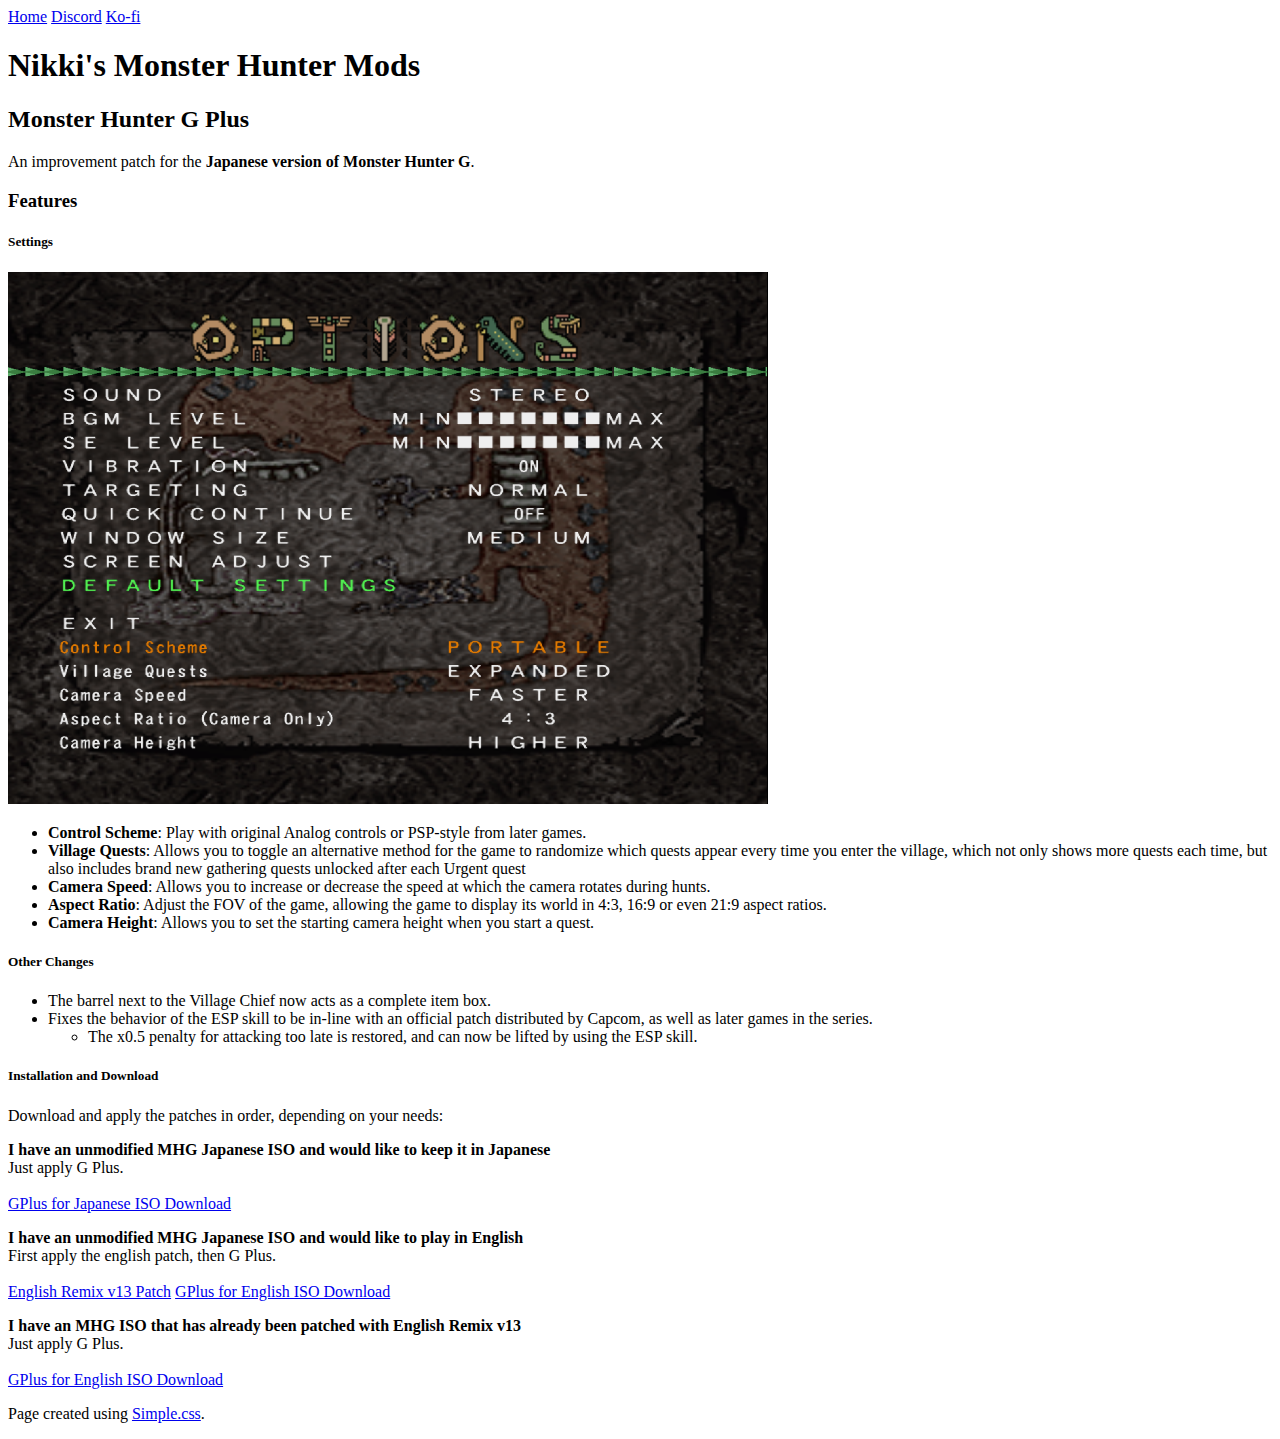
==== gplus.html @ a0bd2090 "Update to latest patches" ====
<!DOCTYPE html>
<html lang="en">
<head>
    <meta charset="UTF-8">
    <meta name="viewport" content="width=device-width, initial-scale=1.0">
    <title>Nikki's MonHun Stuff</title>
    <link rel="stylesheet" href="https://cdn.simplecss.org/simple.min.css">
</head>
<body>
    <header>
        <nav>
            <a href="index.html">Home</a>
            <a href="https://discord.gg/FGkHwysqe6">Discord</a>
            <a href="https://ko-fi.com/nyanyucchi">Ko-fi</a>
        </nav>
        <h1>Nikki's Monster Hunter Mods</h1>
    </header>
    <main>
        <h2>Monster Hunter G Plus</h2>
        <p>
            An improvement patch for the <strong>Japanese version of Monster Hunter G</strong>.
            <br>
        </p>
        <h3>Features</h3>
        <h5>Settings</h5>
        <img src="res/mhg-settings.png" alt="Settings screen">
        <ul>
            <li><strong>Control Scheme</strong>: Play with original Analog controls or PSP-style from later games.</li>
            <li><strong>Village Quests</strong>: Allows you to toggle an alternative method for the game to randomize which quests appear every time you enter the village, which not only shows more quests each time, but also includes brand new gathering quests unlocked after each Urgent quest</li>
            <li><strong>Camera Speed</strong>: Allows you to increase or decrease the speed at which the camera rotates during hunts.</li>
            <li><strong>Aspect Ratio</strong>: Adjust the FOV of the game, allowing the game to display its world in 4:3, 16:9 or even 21:9 aspect ratios.</li>
            <li><strong>Camera Height</strong>: Allows you to set the starting camera height when you start a quest.</li>
        </ul>
        <h5>Other Changes</h5>
        <ul>
            <li>The barrel next to the Village Chief now acts as a complete item box.</li>
            <li>Fixes the behavior of the ESP skill to be in-line with an official patch distributed by Capcom, as well as later games in the series.</li>
            <ul><li>The x0.5 penalty for attacking too late is restored, and can now be lifted by using the ESP skill.</li></ul>
        </ul>
        <h5>Installation and Download</h5>
        <p>Download and apply the patches in order, depending on your needs:</p>
        <p class="notice">
            <strong>I have an unmodified MHG Japanese ISO and would like to keep it in Japanese</strong>
            <br>
            Just apply G Plus.
            <br>
            <br>
            <a class="button" href="GPlus/MHGJPlus Jpn Final.xdelta">GPlus for Japanese ISO Download</a>
        </p>
        <p class="notice">
            <strong>I have an unmodified MHG Japanese ISO and would like to play in English</strong>
            <br>
            First apply the english patch, then G Plus.
            <br>
            <br>
            <a class="button" href="https://mholdschool.com/viewtopic.php?t=1143">English Remix v13 Patch</a>
            <a class="button" href="GPlus/MHGJPlus EngV13 Final.xdelta">GPlus for English ISO Download</a>
        </p>
        <p class="notice">
            <strong>I have an MHG ISO that has already been patched with English Remix v13</strong>
            <br>
            Just apply G Plus.
            <br>
            <br>
            <a class="button" href="GPlus/MHGJPlus EngV13 Final.xdelta">GPlus for English ISO Download</a>
        </p>
    </main>
    <footer>
        <p>Page created using <a href="https://simplecss.org/">Simple.css</a>.</p>
    </footer>
</body>
</html>
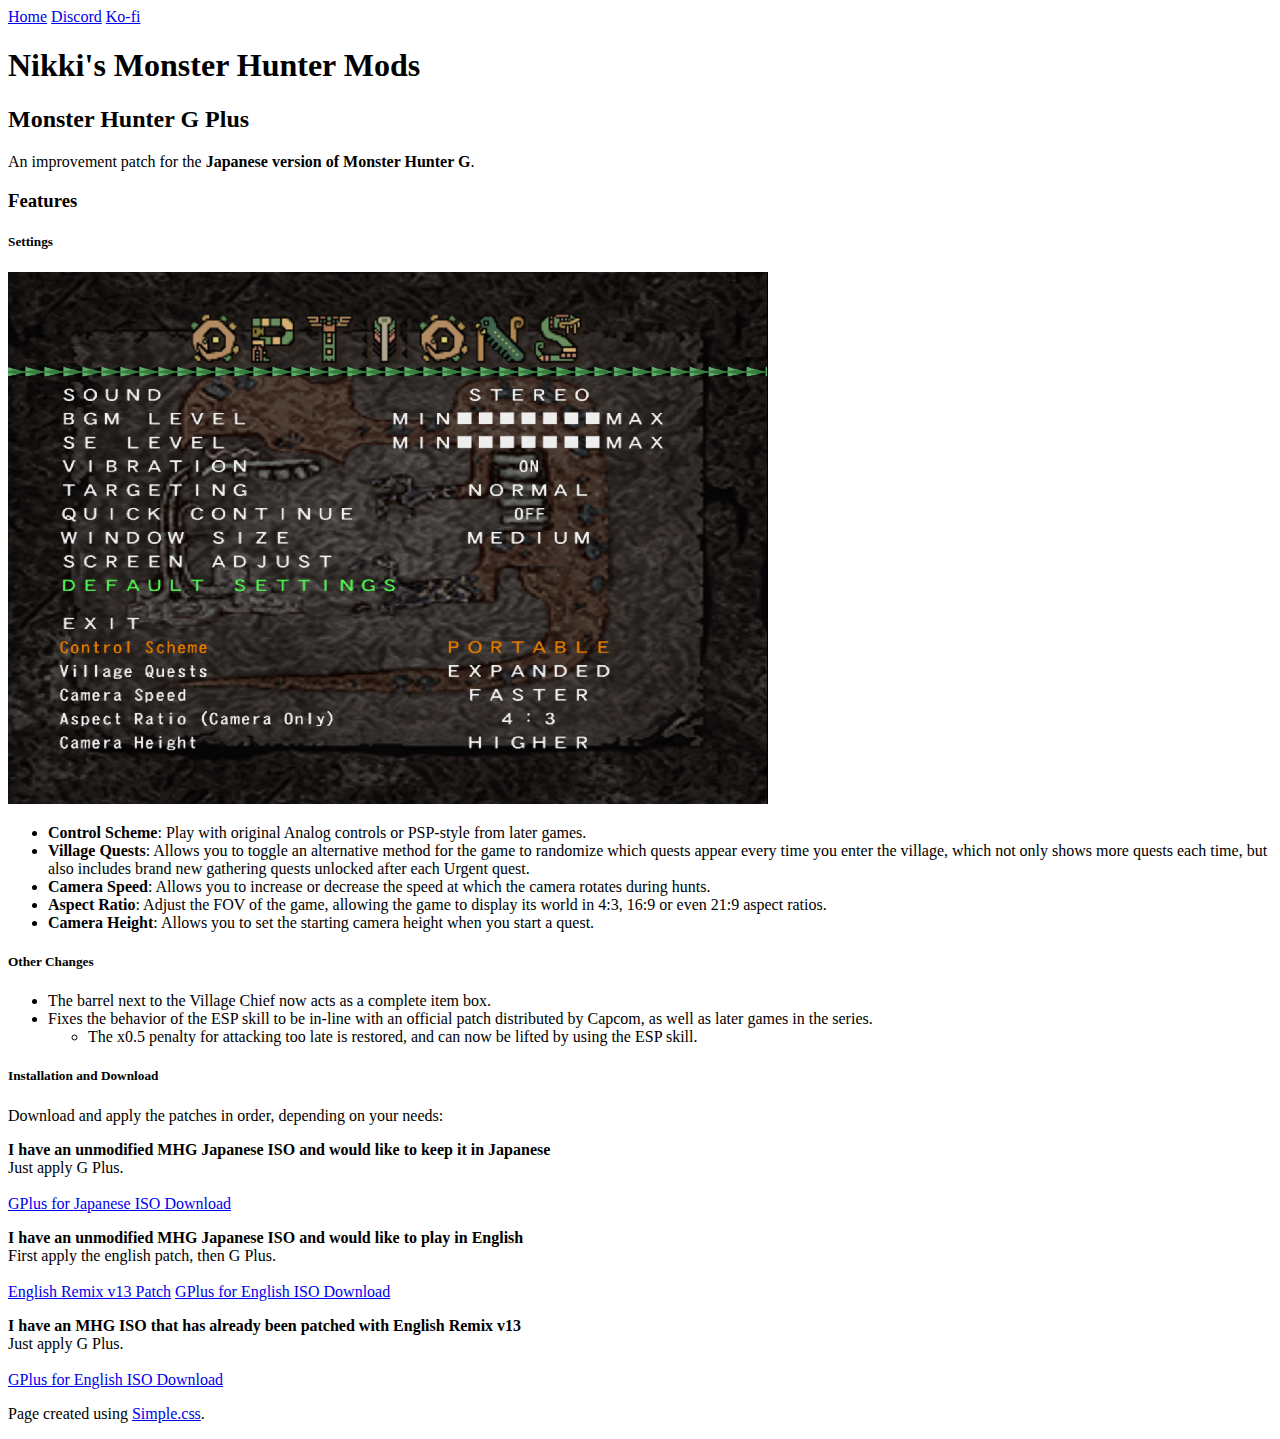
==== commit 98e9b7b2: "1J v4" ====
--- a/gplus.html
+++ b/gplus.html
@@ -26,7 +26,7 @@
         <img src="res/mhg-settings.png" alt="Settings screen">
         <ul>
             <li><strong>Control Scheme</strong>: Play with original Analog controls or PSP-style from later games.</li>
-            <li><strong>Village Quests</strong>: Allows you to toggle an alternative method for the game to randomize which quests appear every time you enter the village, which not only shows more quests each time, but also includes brand new gathering quests unlocked after each Urgent quest</li>
+            <li><strong>Village Quests</strong>: Allows you to toggle an alternative method for the game to randomize which quests appear every time you enter the village, which not only shows more quests each time, but also includes brand new gathering quests unlocked after each Urgent quest.</li>
             <li><strong>Camera Speed</strong>: Allows you to increase or decrease the speed at which the camera rotates during hunts.</li>
             <li><strong>Aspect Ratio</strong>: Adjust the FOV of the game, allowing the game to display its world in 4:3, 16:9 or even 21:9 aspect ratios.</li>
             <li><strong>Camera Height</strong>: Allows you to set the starting camera height when you start a quest.</li>
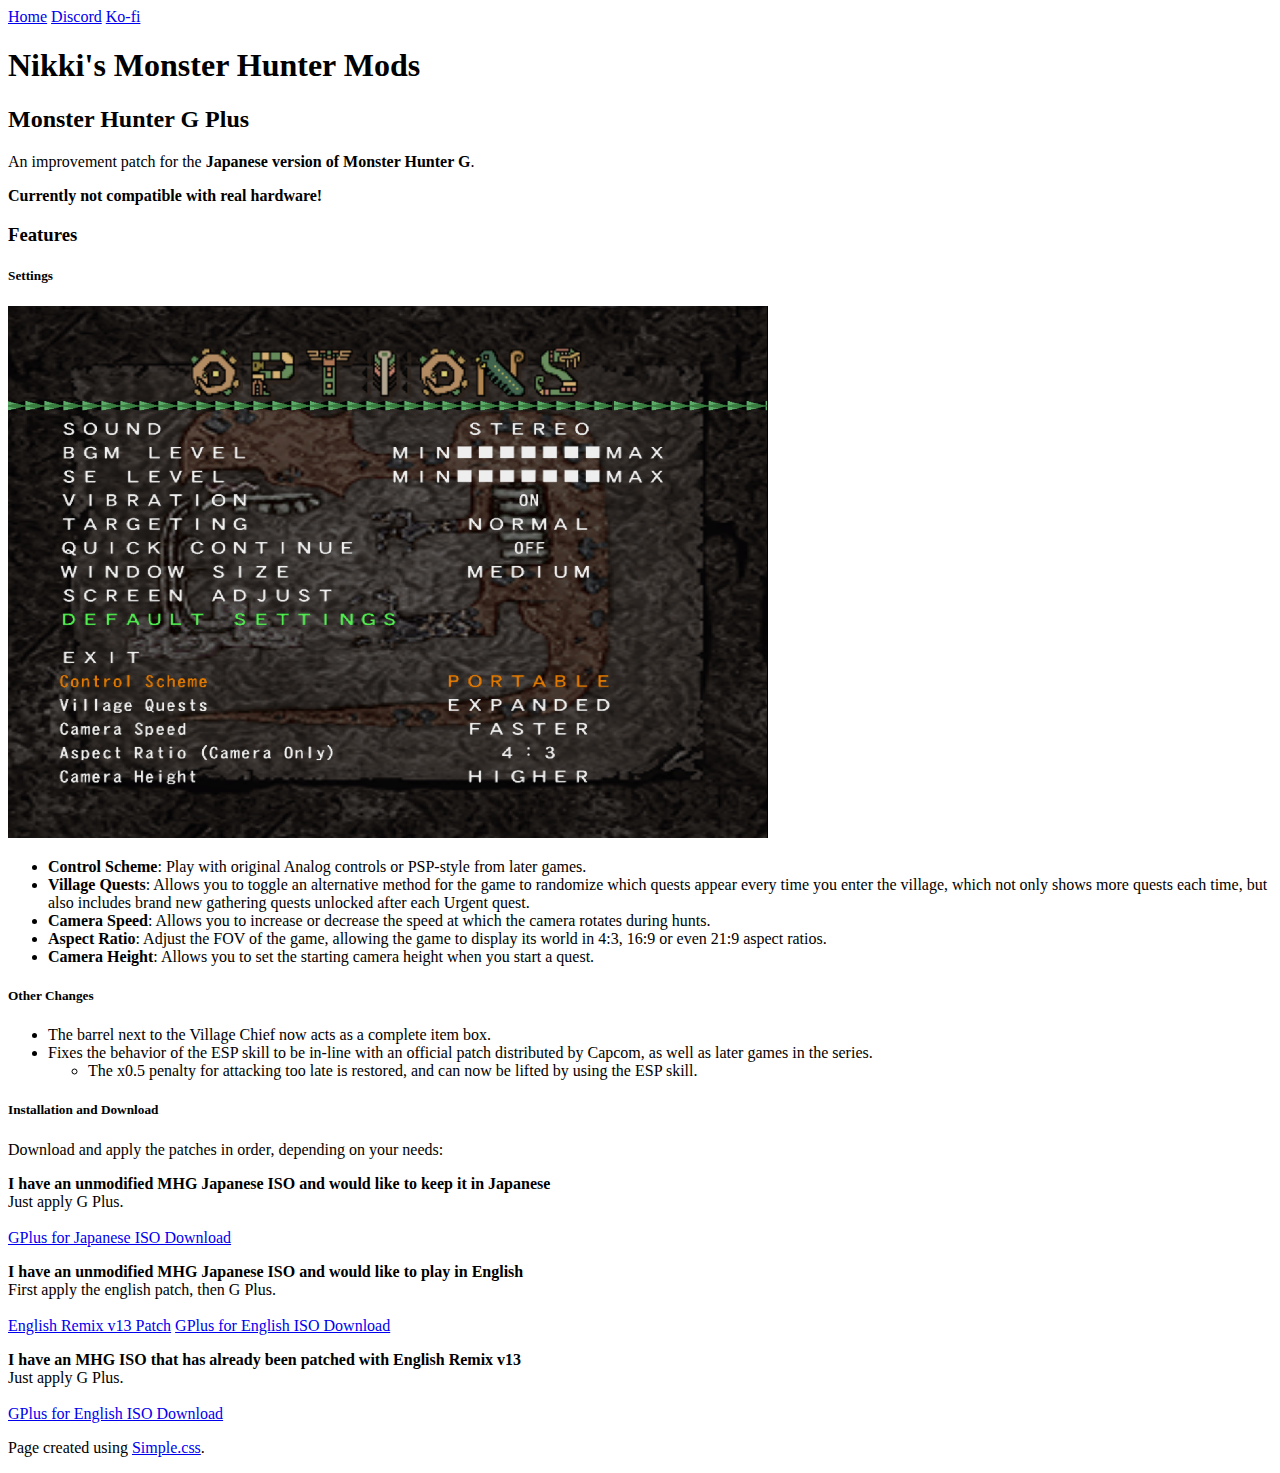
==== commit f70b794c: "real hardware" ====
--- a/gplus.html
+++ b/gplus.html
@@ -21,6 +21,7 @@
             An improvement patch for the <strong>Japanese version of Monster Hunter G</strong>.
             <br>
         </p>
+        <p class="notice"><strong>Currently not compatible with real hardware!</strong></p>
         <h3>Features</h3>
         <h5>Settings</h5>
         <img src="res/mhg-settings.png" alt="Settings screen">
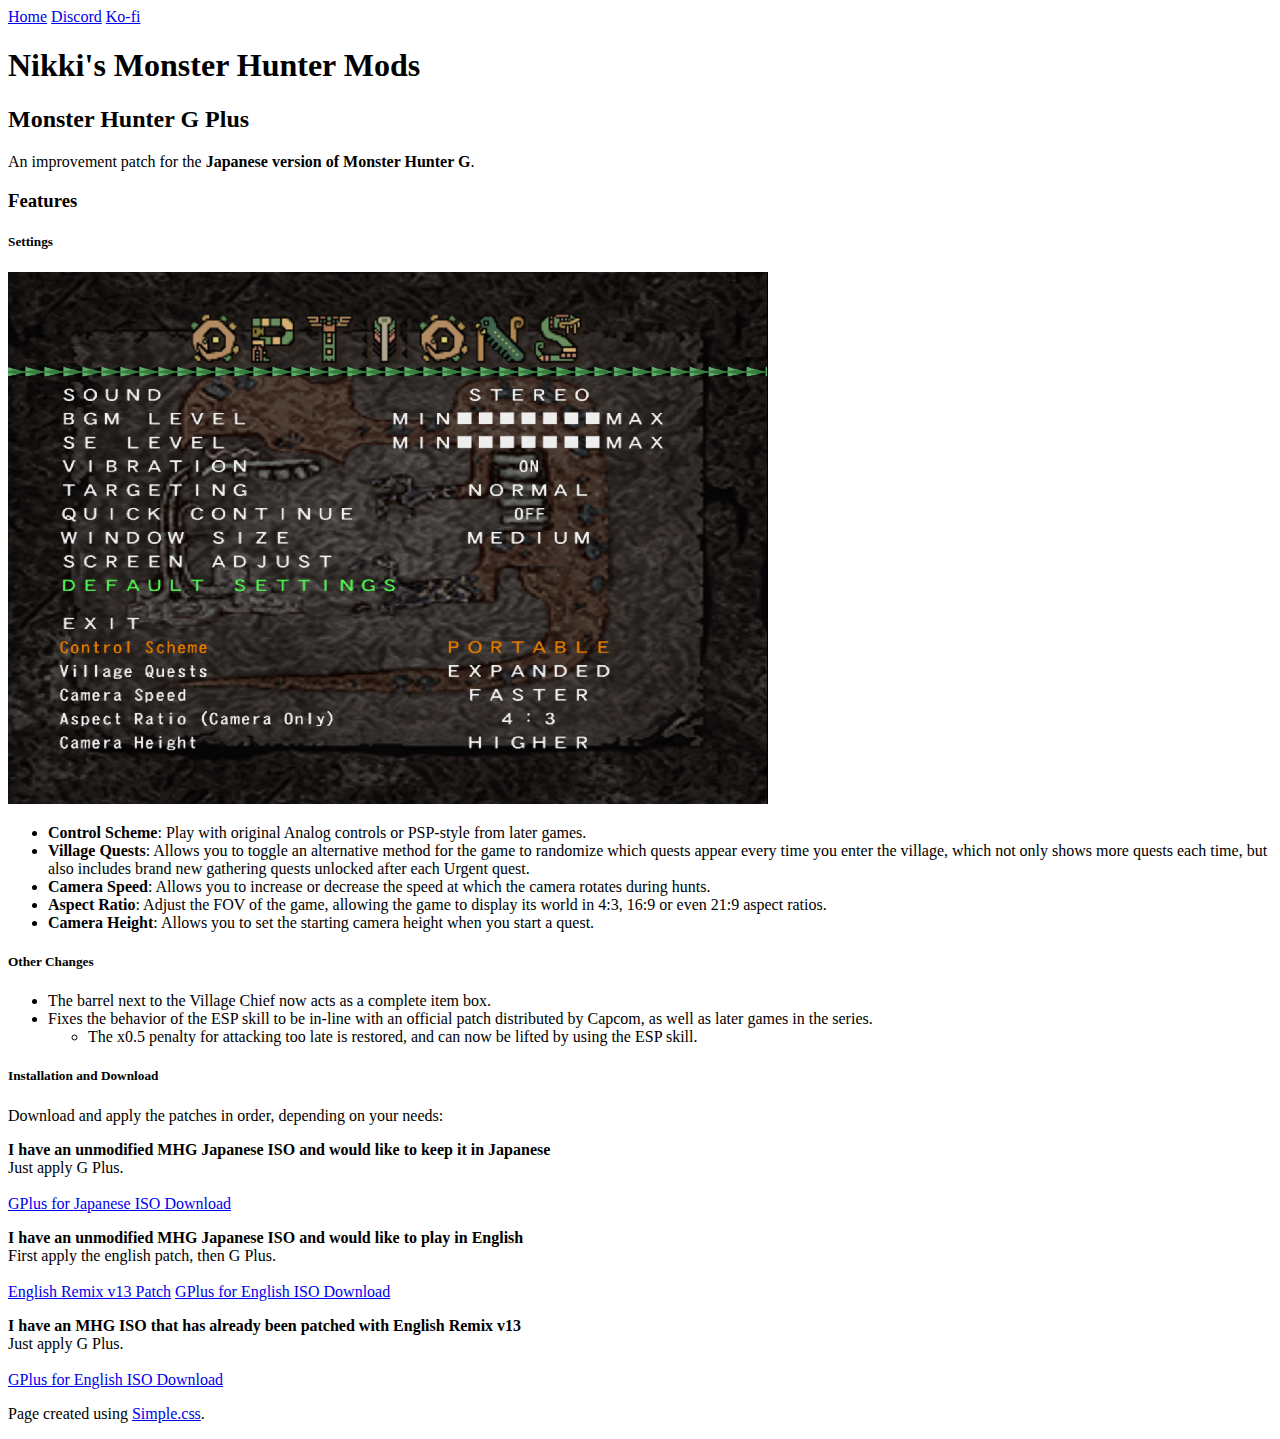
==== commit 6f8a7295: "G Fix" ====
--- a/gplus.html
+++ b/gplus.html
@@ -21,7 +21,6 @@
             An improvement patch for the <strong>Japanese version of Monster Hunter G</strong>.
             <br>
         </p>
-        <p class="notice"><strong>Currently not compatible with real hardware!</strong></p>
         <h3>Features</h3>
         <h5>Settings</h5>
         <img src="res/mhg-settings.png" alt="Settings screen">
@@ -46,7 +45,7 @@
             Just apply G Plus.
             <br>
             <br>
-            <a class="button" href="GPlus/MHGJPlus Jpn Final.xdelta">GPlus for Japanese ISO Download</a>
+            <a class="button" href="GPlus/MHGJPlus Jpn Final QuestFix.xdelta">GPlus for Japanese ISO Download</a>
         </p>
         <p class="notice">
             <strong>I have an unmodified MHG Japanese ISO and would like to play in English</strong>
@@ -55,7 +54,7 @@
             <br>
             <br>
             <a class="button" href="https://mholdschool.com/viewtopic.php?t=1143">English Remix v13 Patch</a>
-            <a class="button" href="GPlus/MHGJPlus EngV13 Final.xdelta">GPlus for English ISO Download</a>
+            <a class="button" href="GPlus/MHGJPlus EngV13 Final QuestFix.xdelta">GPlus for English ISO Download</a>
         </p>
         <p class="notice">
             <strong>I have an MHG ISO that has already been patched with English Remix v13</strong>
@@ -63,7 +62,7 @@
             Just apply G Plus.
             <br>
             <br>
-            <a class="button" href="GPlus/MHGJPlus EngV13 Final.xdelta">GPlus for English ISO Download</a>
+            <a class="button" href="GPlus/MHGJPlus EngV13 Final QuestFix.xdelta">GPlus for English ISO Download</a>
         </p>
     </main>
     <footer>
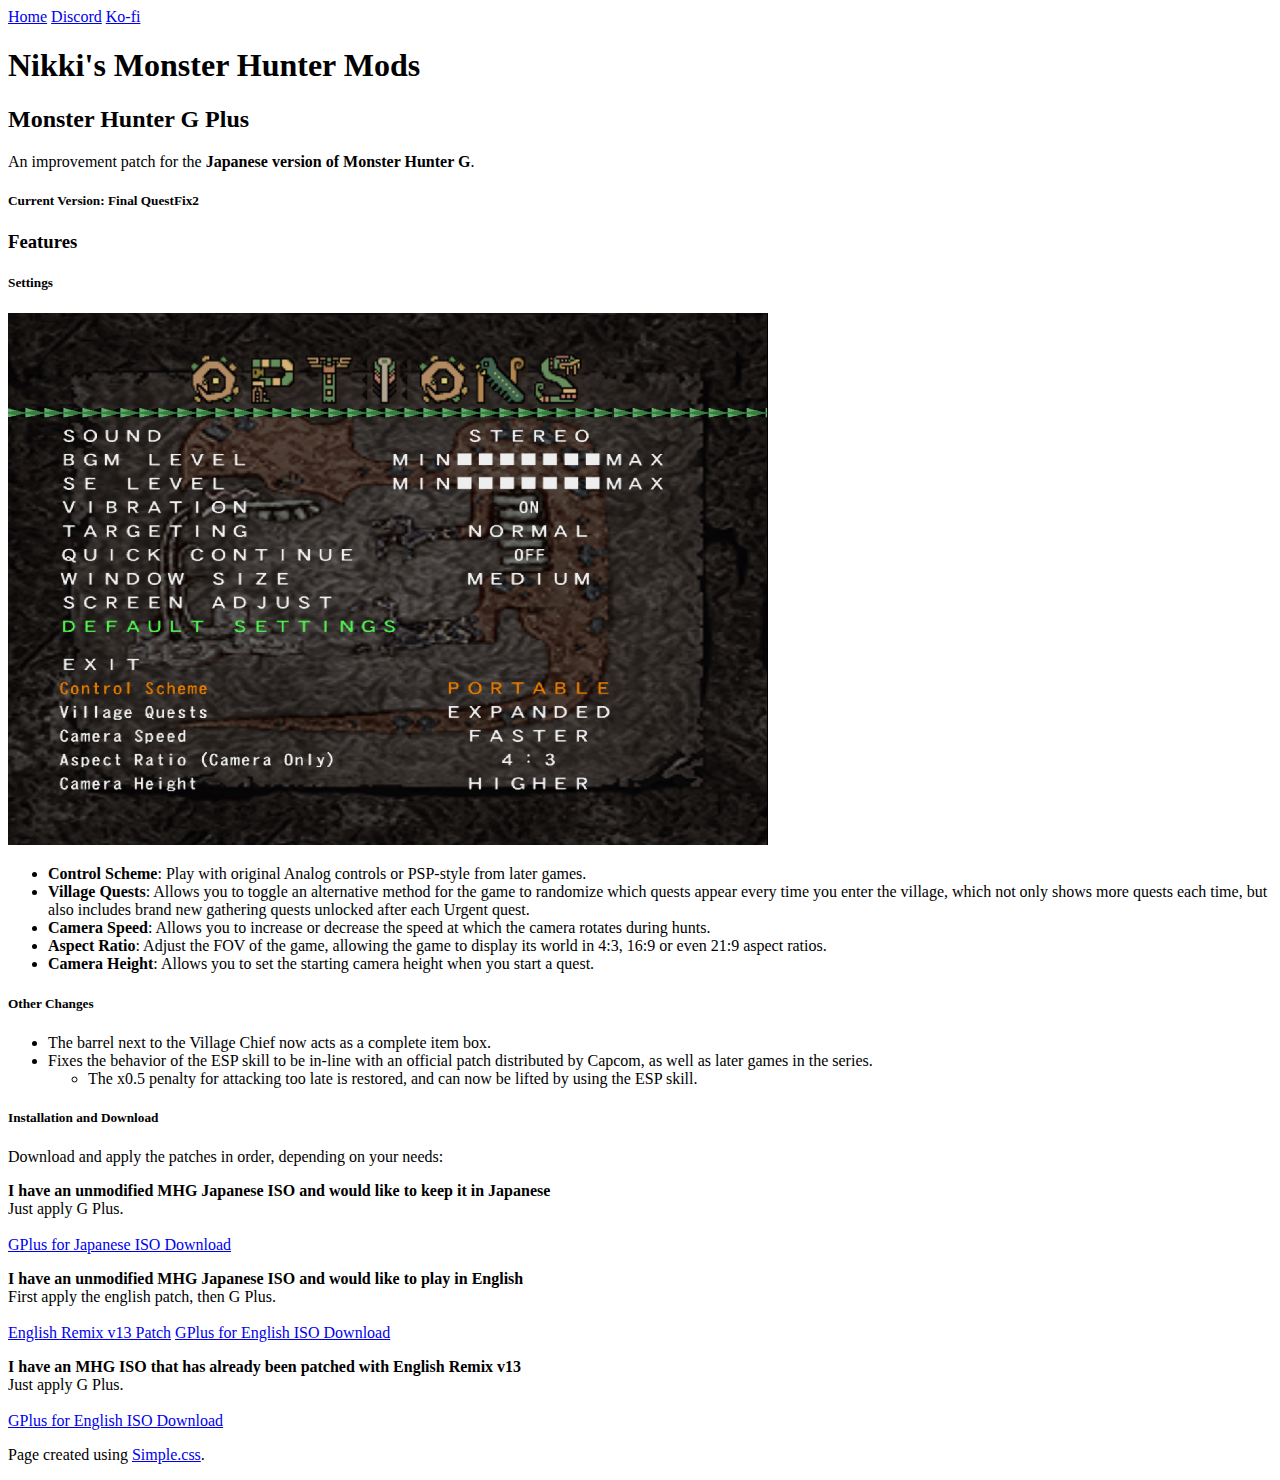
==== commit 0f741f6b: "version" ====
--- a/gplus.html
+++ b/gplus.html
@@ -21,6 +21,7 @@
             An improvement patch for the <strong>Japanese version of Monster Hunter G</strong>.
             <br>
         </p>
+        <h5>Current Version: Final QuestFix2</h5>
         <h3>Features</h3>
         <h5>Settings</h5>
         <img src="res/mhg-settings.png" alt="Settings screen">
@@ -45,7 +46,7 @@
             Just apply G Plus.
             <br>
             <br>
-            <a class="button" href="GPlus/MHGJPlus Jpn Final QuestFix.xdelta">GPlus for Japanese ISO Download</a>
+            <a class="button" href="GPlus/MHGJPlus Jpn Final QuestFix2.xdelta">GPlus for Japanese ISO Download</a>
         </p>
         <p class="notice">
             <strong>I have an unmodified MHG Japanese ISO and would like to play in English</strong>
@@ -54,7 +55,7 @@
             <br>
             <br>
             <a class="button" href="https://mholdschool.com/viewtopic.php?t=1143">English Remix v13 Patch</a>
-            <a class="button" href="GPlus/MHGJPlus EngV13 Final QuestFix.xdelta">GPlus for English ISO Download</a>
+            <a class="button" href="GPlus/MHGJPlus EngV13 Final QuestFix2.xdelta">GPlus for English ISO Download</a>
         </p>
         <p class="notice">
             <strong>I have an MHG ISO that has already been patched with English Remix v13</strong>
@@ -62,7 +63,7 @@
             Just apply G Plus.
             <br>
             <br>
-            <a class="button" href="GPlus/MHGJPlus EngV13 Final QuestFix.xdelta">GPlus for English ISO Download</a>
+            <a class="button" href="GPlus/MHGJPlus EngV13 Final QuestFix2.xdelta">GPlus for English ISO Download</a>
         </p>
     </main>
     <footer>
